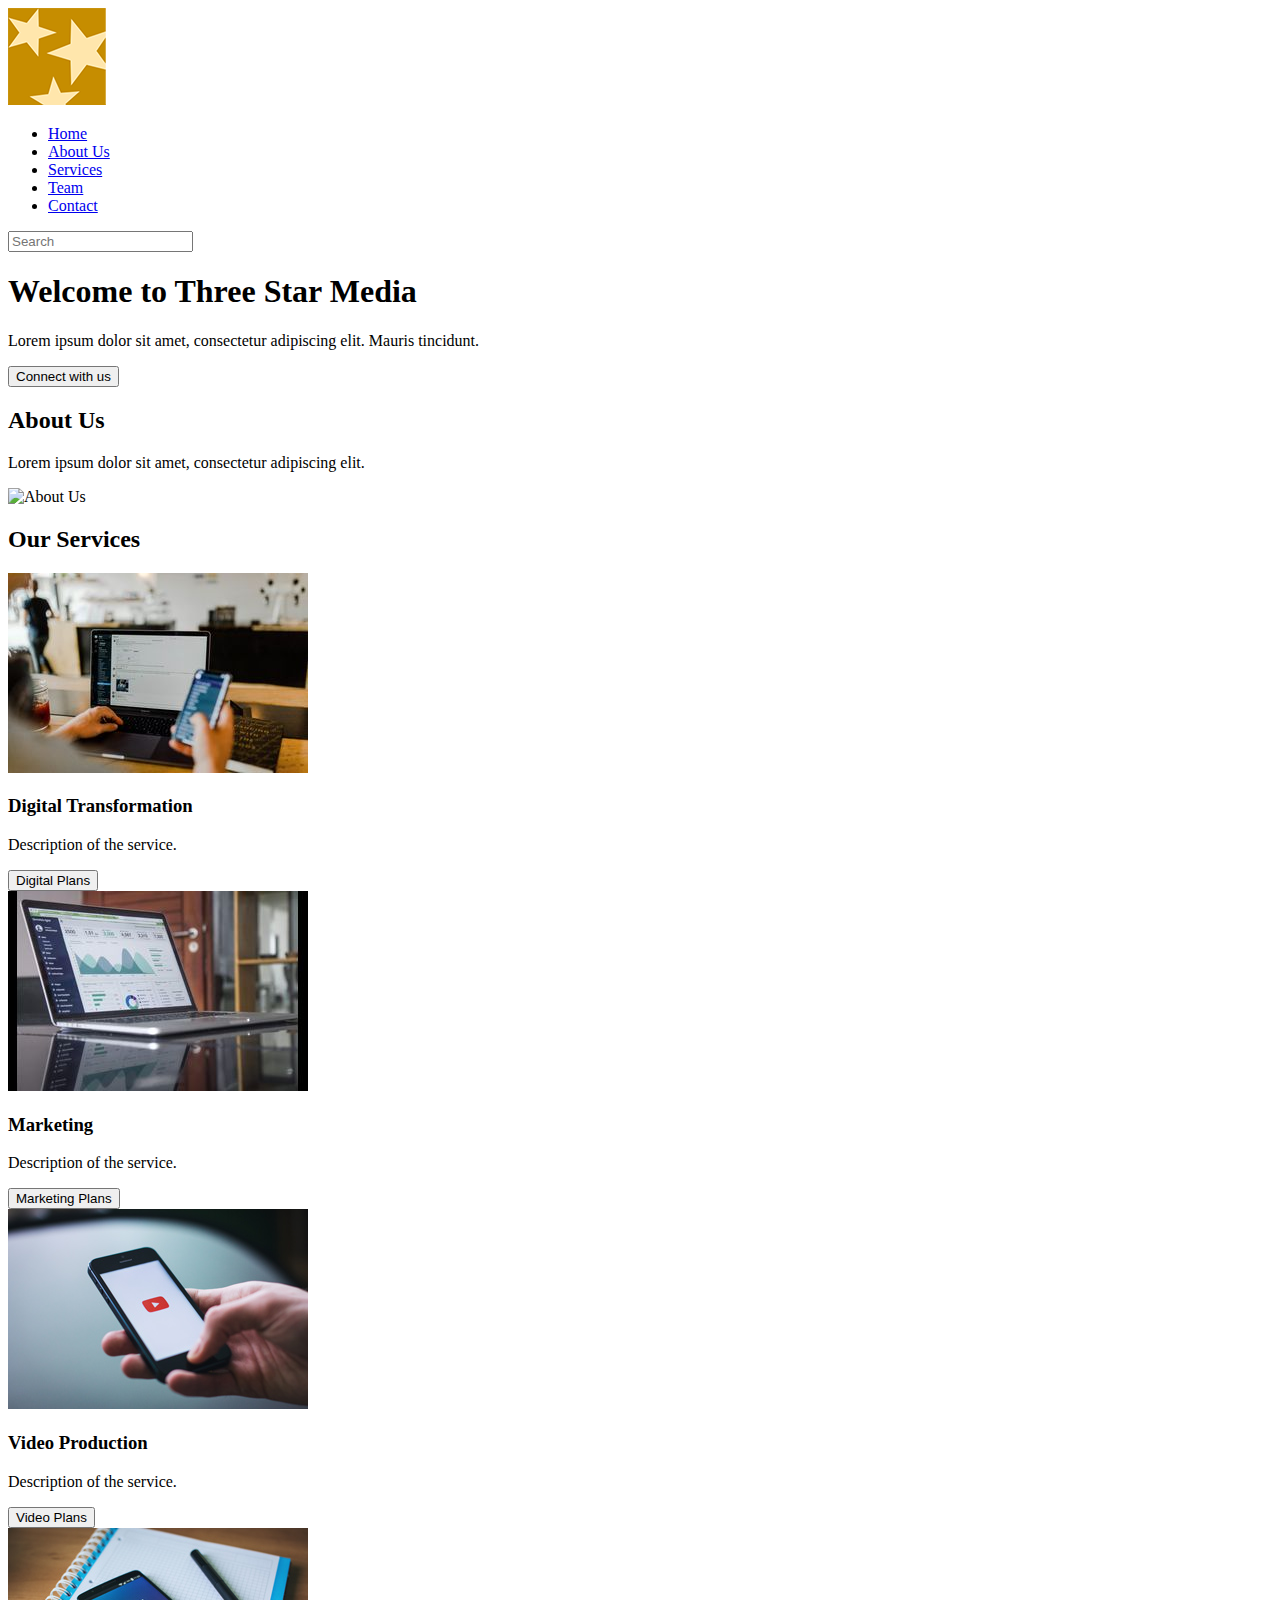
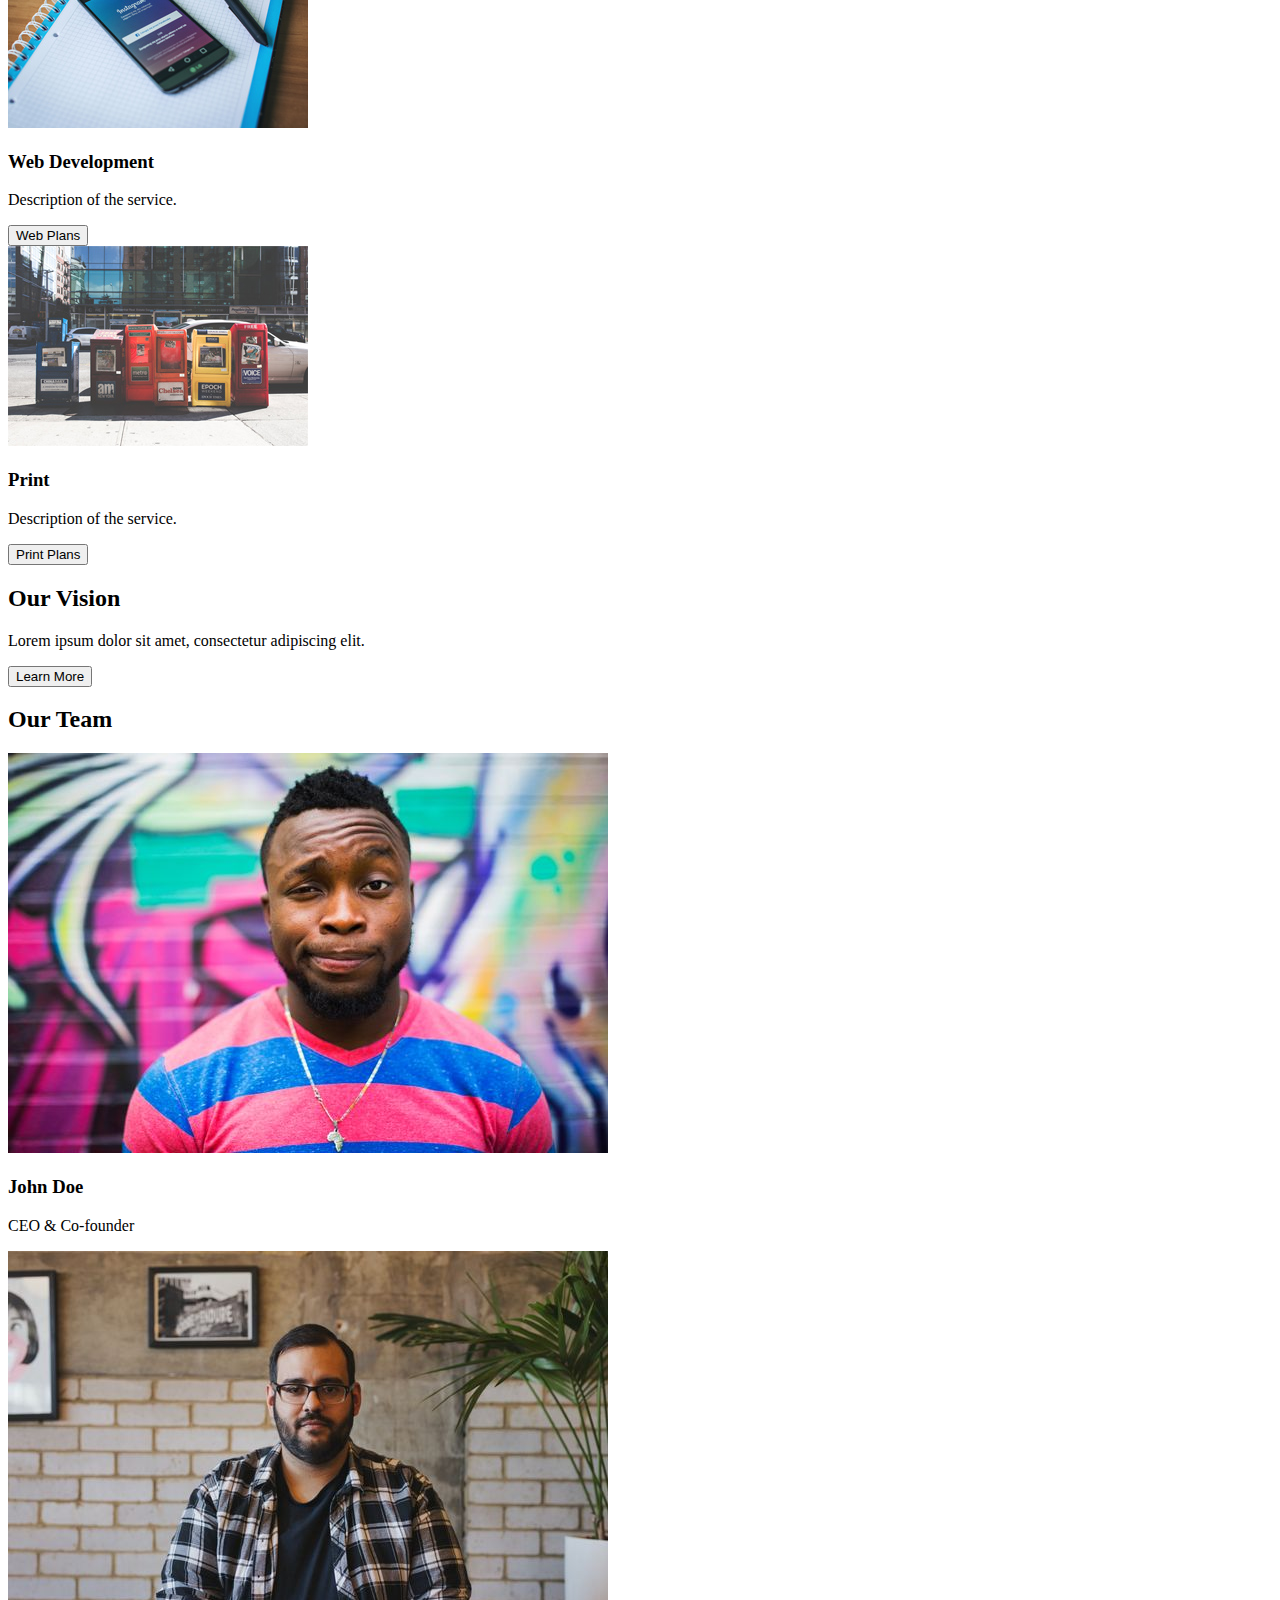
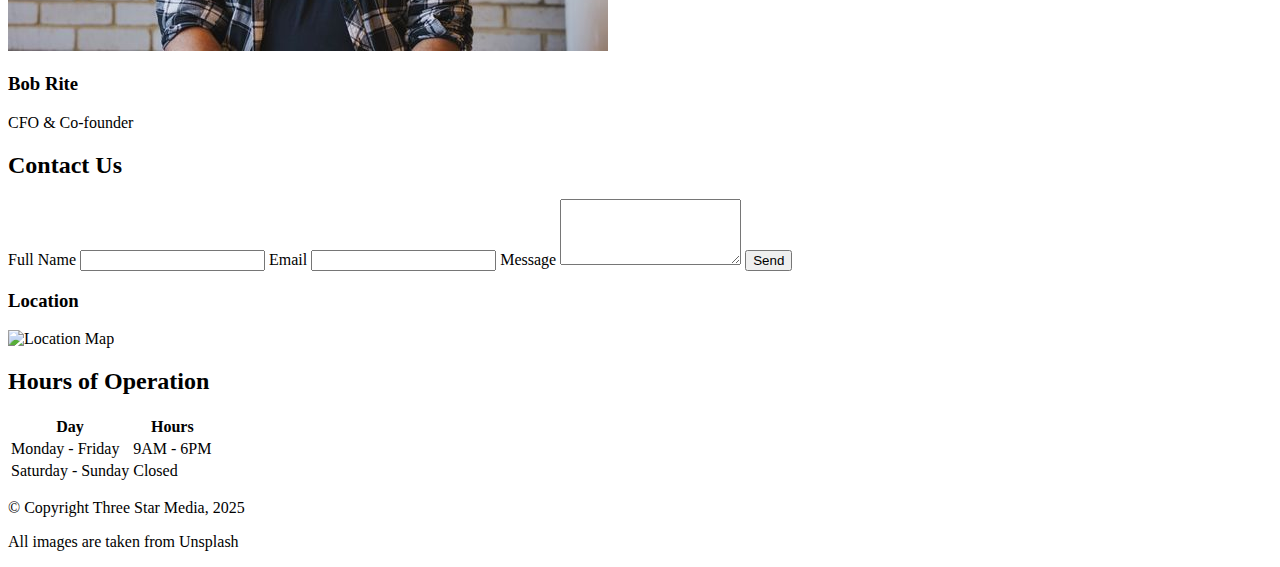
==== final-project/index.html @ 77b92a7c "html structure" ====
<!DOCTYPE html>
<html lang="en">
<head>
    <meta charset="UTF-8">
    <meta name="viewport" content="width=device-width, initial-scale=1.0">
    <title>Three Star Media</title>
</head>
<body>

    <header>
        <div class="logo">
            <img src="./images/logo.png" alt="Three Star Media Logo">
        </div>
        <nav>
            <ul>
                <li><a href="#">Home</a></li>
                <li><a href="#about">About Us</a></li>
                <li><a href="#services">Services</a></li>
                <li><a href="#team">Team</a></li>
                <li><a href="#contact">Contact</a></li>
            </ul>
            <input type="text" placeholder="Search">
        </nav>
    </header>

    <section class="hero">
        <h1>Welcome to Three Star Media</h1>
        <p>Lorem ipsum dolor sit amet, consectetur adipiscing elit. Mauris tincidunt.</p>
        <button>Connect with us</button>
    </section>

    <section id="about">
        <h2>About Us</h2>
        <p>Lorem ipsum dolor sit amet, consectetur adipiscing elit.</p>
        <img src="images/about.jpg" alt="About Us">
    </section>

    <section id="services">
        <h2>Our Services</h2>
        <div class="service">
            <img src="images/digital.jpg" alt="Digital Transformation">
            <h3>Digital Transformation</h3>
            <p>Description of the service.</p>
            <button>Digital Plans</button>
        </div>
        <div class="service">
            <img src="images/marketing.jpg" alt="Marketing">
            <h3>Marketing</h3>
            <p>Description of the service.</p>
            <button>Marketing Plans</button>
        </div>
        <div class="service">
            <img src="images/video.jpg" alt="Video Production">
            <h3>Video Production</h3>
            <p>Description of the service.</p>
            <button>Video Plans</button>
        </div>
        <div class="service">
            <img src="images/web.jpg" alt="Web Development">
            <h3>Web Development</h3>
            <p>Description of the service.</p>
            <button>Web Plans</button>
        </div>
        <div class="service">
            <img src="images/print.jpg" alt="Print">
            <h3>Print</h3>
            <p>Description of the service.</p>
            <button>Print Plans</button>
        </div>
    </section>

    <section class="vision">
        <h2>Our Vision</h2>
        <p>Lorem ipsum dolor sit amet, consectetur adipiscing elit.</p>
        <button>Learn More</button>
    </section>

    <section id="team">
        <h2>Our Team</h2>
        <div class="team-member">
            <img src="images/john.jpg" alt="John Doe">
            <h3>John Doe</h3>
            <p>CEO & Co-founder</p>
        </div>
        <div class="team-member">
            <img src="images/bob.jpg" alt="Bob Rite">
            <h3>Bob Rite</h3>
            <p>CFO & Co-founder</p>
        </div>
    </section>

    <section id="contact">
        <h2>Contact Us</h2>
        <form>
            <label for="fullname">Full Name</label>
            <input type="text" id="fullname" required>

            <label for="email">Email</label>
            <input type="email" id="email" required>

            <label for="message">Message</label>
            <textarea id="message" rows="4" required></textarea>

            <button type="submit">Send</button>
        </form>

        <div class="map">
            <h3>Location</h3>
            <img src="images/map.jpg" alt="Location Map">
        </div>
    </section>

    <section class="hours">
        <h2>Hours of Operation</h2>
        <table>
            <tr>
                <th>Day</th>
                <th>Hours</th>
            </tr>
            <tr>
                <td>Monday - Friday</td>
                <td>9AM - 6PM</td>
            </tr>
            <tr>
                <td>Saturday - Sunday</td>
                <td>Closed</td>
            </tr>
        </table>
    </section>

    <footer>
        <p>&copy; Copyright Three Star Media, 2025</p>
        <p>All images are taken from Unsplash</p>
    </footer>

</body>
</html>
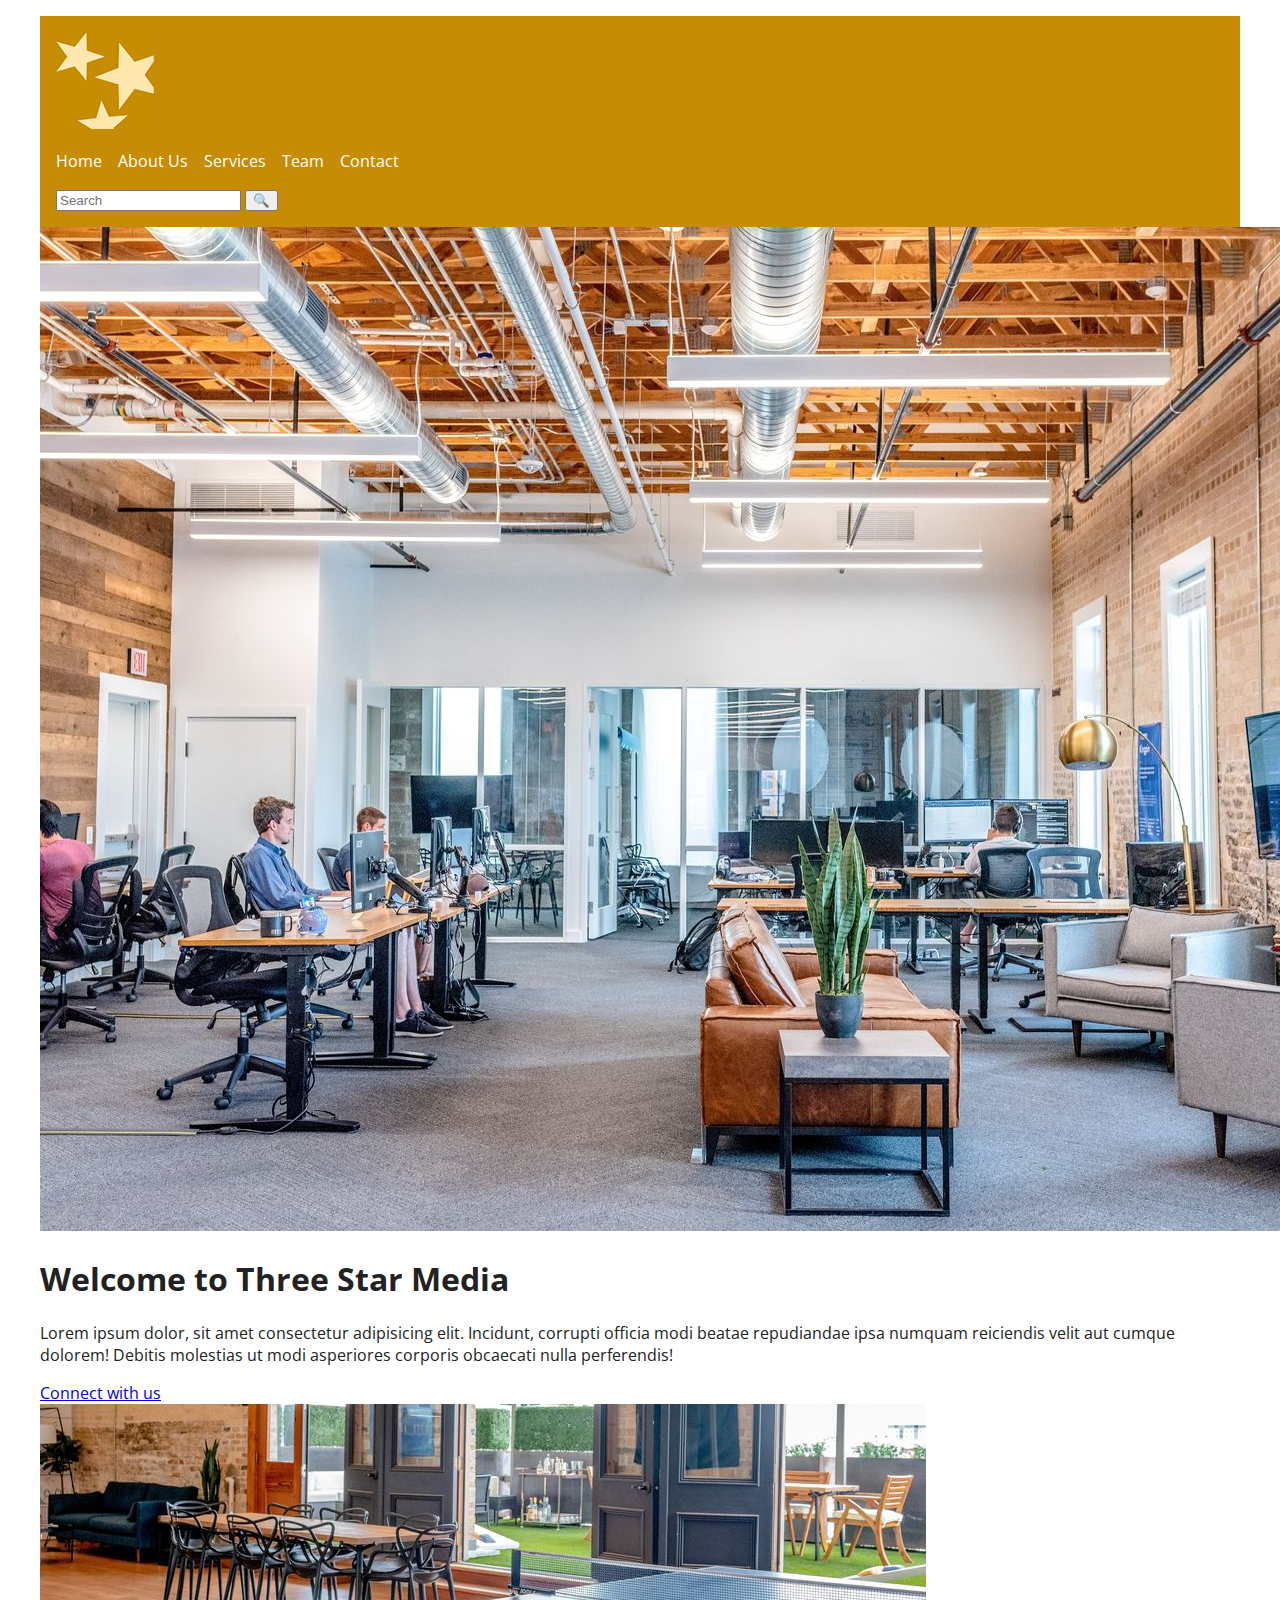
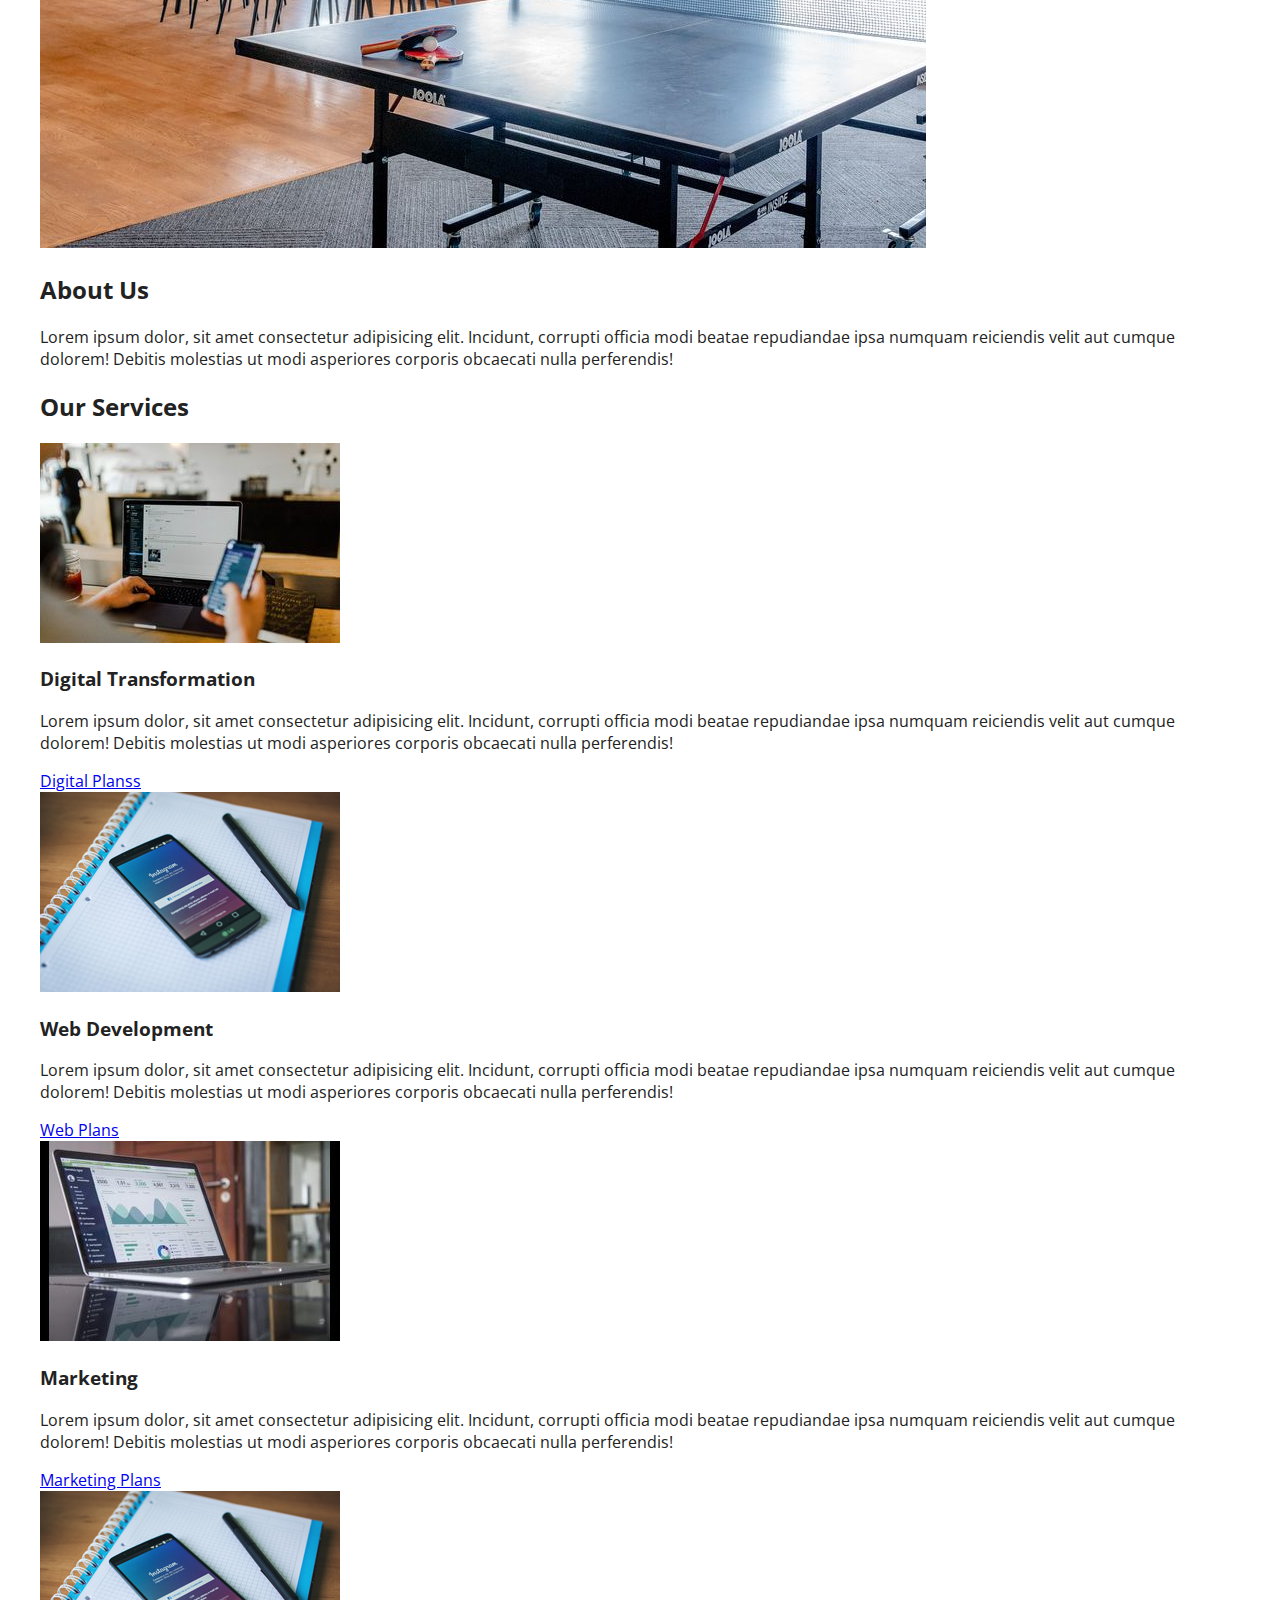
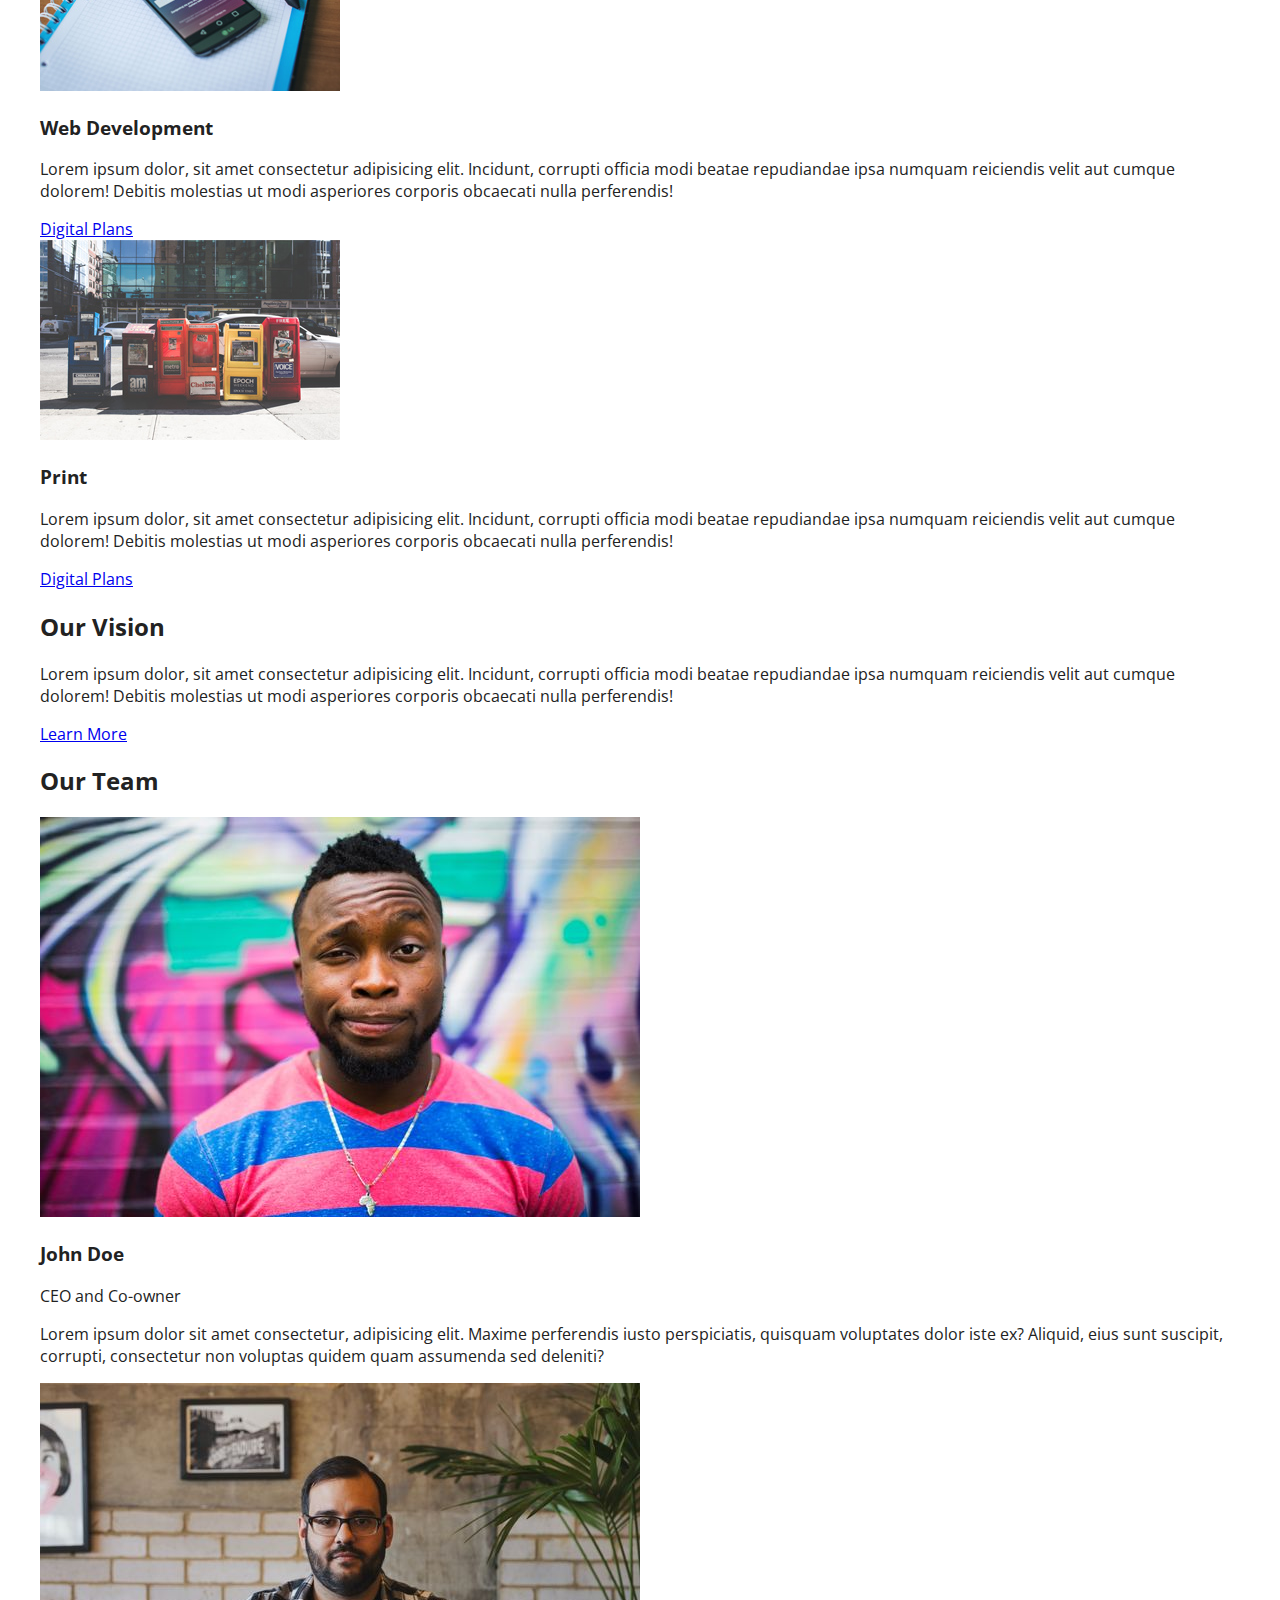
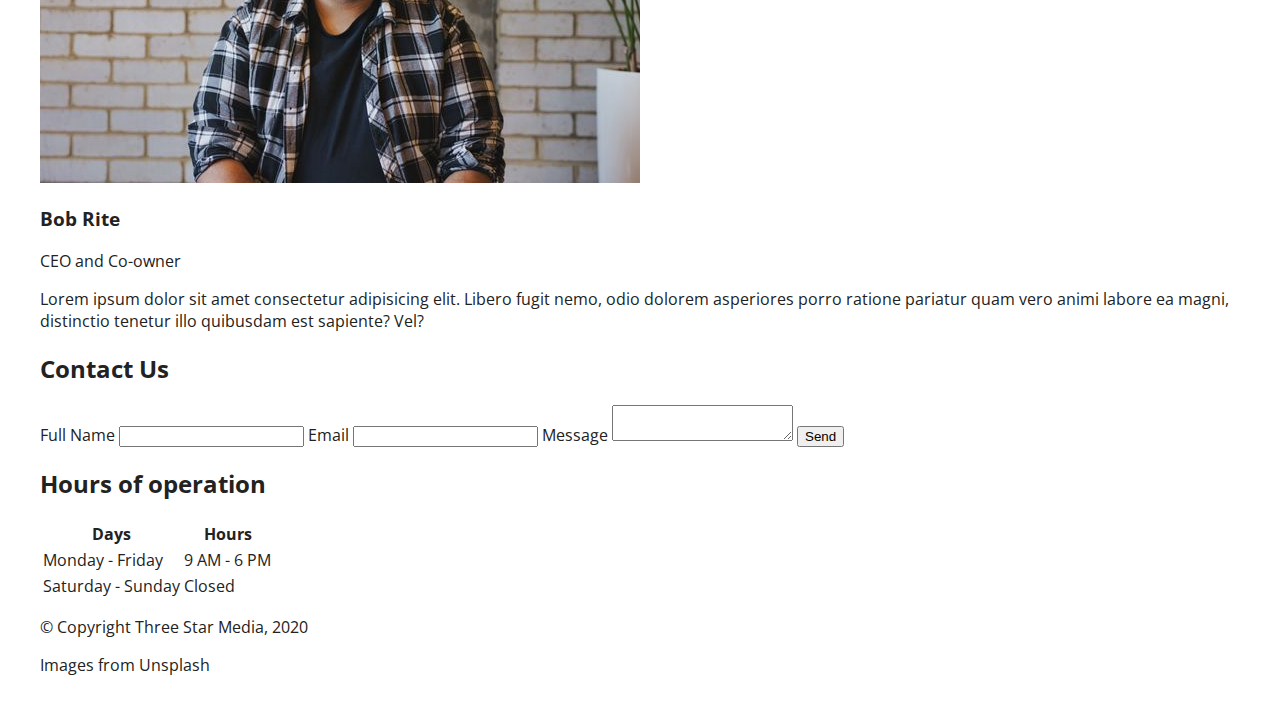
==== commit d47d8aca: "changes" ====
--- a/final-project/index.html
+++ b/final-project/index.html
@@ -1,137 +1,148 @@
 <!DOCTYPE html>
 <html lang="en">
 <head>
-    <meta charset="UTF-8">
-    <meta name="viewport" content="width=device-width, initial-scale=1.0">
-    <title>Three Star Media</title>
+  <meta charset="UTF-8">
+  <meta name="viewport" content="width=device-width, initial-scale=1.0">
+  <title>Three Star Media</title>
+  <link rel="stylesheet" href="css/main.css">
+  <link href="https://fonts.googleapis.com/css2?family=Open+Sans&display=swap" rel="stylesheet">
 </head>
 <body>
 
-    <header>
-        <div class="logo">
-            <img src="./images/logo.png" alt="Three Star Media Logo">
+<header id="header">
+  <nav class="nav-container">
+    <div class="logo"><img src="images/logo.png" alt="Three Star Media"></div>
+    <ul class="nav-links">
+      <li><a href="#">Home</a></li>
+      <li><a href="#">About Us</a></li>
+      <li><a href="#">Services</a></li>
+      <li><a href="#">Team</a></li>
+      <li><a href="#">Contact</a></li>
+    </ul>
+    <form class="search-form">
+      <input type="text" placeholder="Search">
+      <button type="submit">🔍</button>
+    </form>
+  </nav>
+</header>
+
+<main class="container">
+  <section class="hero">
+    <img src="./images/main-banner.jpg" alt="welcome to star Media">
+    <h1>Welcome to Three Star Media</h1>
+    <p>Lorem ipsum dolor, sit amet consectetur adipisicing elit. Incidunt, corrupti officia modi beatae repudiandae ipsa numquam reiciendis velit aut cumque dolorem! Debitis molestias ut modi asperiores corporis obcaecati nulla perferendis!</p>
+    <a href="#" class="btn">Connect with us</a>
+  </section>
+
+  <section class="about" id="about">
+    <img src="./images/about-us.jpg" alt="About Us">
+    <div>
+      <h2>About Us</h2>
+      <p>Lorem ipsum dolor, sit amet consectetur adipisicing elit. Incidunt, corrupti officia modi beatae repudiandae ipsa numquam reiciendis velit aut cumque dolorem! Debitis molestias ut modi asperiores corporis obcaecati nulla perferendis!</p>
+    </div>
+  </section>
+
+  <section id="services">
+    <h2>Our Services</h2>
+    <div class="services-grid">
+      <div class="service-card">
+        <img src="images/digital.jpg" alt="Digital Transformation">
+        <h3>Digital Transformation</h3>
+        <p>Lorem ipsum dolor, sit amet consectetur adipisicing elit. Incidunt, corrupti officia modi beatae repudiandae ipsa numquam reiciendis velit aut cumque dolorem! Debitis molestias ut modi asperiores corporis obcaecati nulla perferendis!</p>
+        <a href="#" class="btn">Digital Planss</a>
+      </div>
+      <div class="services-grid">
+        <div class="service-card">
+          <img src="images/web.jpg" alt="Web Development">
+          <h3>Web Development</h3>
+          <p>Lorem ipsum dolor, sit amet consectetur adipisicing elit. Incidunt, corrupti officia modi beatae repudiandae ipsa numquam reiciendis velit aut cumque dolorem! Debitis molestias ut modi asperiores corporis obcaecati nulla perferendis!</p>
+          <a href="#" class="btn">Web Plans</a>
         </div>
-        <nav>
-            <ul>
-                <li><a href="#">Home</a></li>
-                <li><a href="#about">About Us</a></li>
-                <li><a href="#services">Services</a></li>
-                <li><a href="#team">Team</a></li>
-                <li><a href="#contact">Contact</a></li>
-            </ul>
-            <input type="text" placeholder="Search">
-        </nav>
-    </header>
-
-    <section class="hero">
-        <h1>Welcome to Three Star Media</h1>
-        <p>Lorem ipsum dolor sit amet, consectetur adipiscing elit. Mauris tincidunt.</p>
-        <button>Connect with us</button>
-    </section>
-
-    <section id="about">
-        <h2>About Us</h2>
-        <p>Lorem ipsum dolor sit amet, consectetur adipiscing elit.</p>
-        <img src="images/about.jpg" alt="About Us">
-    </section>
-
-    <section id="services">
-        <h2>Our Services</h2>
-        <div class="service">
-            <img src="images/digital.jpg" alt="Digital Transformation">
-            <h3>Digital Transformation</h3>
-            <p>Description of the service.</p>
-            <button>Digital Plans</button>
-        </div>
-        <div class="service">
+        <div class="services-grid">
+          <div class="service-card">
             <img src="images/marketing.jpg" alt="Marketing">
             <h3>Marketing</h3>
-            <p>Description of the service.</p>
-            <button>Marketing Plans</button>
-        </div>
-        <div class="service">
-            <img src="images/video.jpg" alt="Video Production">
-            <h3>Video Production</h3>
-            <p>Description of the service.</p>
-            <button>Video Plans</button>
-        </div>
-        <div class="service">
-            <img src="images/web.jpg" alt="Web Development">
-            <h3>Web Development</h3>
-            <p>Description of the service.</p>
-            <button>Web Plans</button>
-        </div>
-        <div class="service">
-            <img src="images/print.jpg" alt="Print">
-            <h3>Print</h3>
-            <p>Description of the service.</p>
-            <button>Print Plans</button>
-        </div>
-    </section>
+            <p>Lorem ipsum dolor, sit amet consectetur adipisicing elit. Incidunt, corrupti officia modi beatae repudiandae ipsa numquam reiciendis velit aut cumque dolorem! Debitis molestias ut modi asperiores corporis obcaecati nulla perferendis!</p>
+            <a href="#" class="btn">Marketing Plans</a>
+          </div>
+          <div class="services-grid">
+            <div class="service-card">
+              <img src="images/web.jpg" alt="Web Development">
+              <h3>Web Development</h3>
+              <p>Lorem ipsum dolor, sit amet consectetur adipisicing elit. Incidunt, corrupti officia modi beatae repudiandae ipsa numquam reiciendis velit aut cumque dolorem! Debitis molestias ut modi asperiores corporis obcaecati nulla perferendis!</p>
+              <a href="#" class="btn">Digital Plans</a>
+            </div>
+            <div class="services-grid">
+              <div class="service-card">
+                <img src="images/print.jpg" alt="Print">
+                <h3>Print</h3>
+                <p>Lorem ipsum dolor, sit amet consectetur adipisicing elit. Incidunt, corrupti officia modi beatae repudiandae ipsa numquam reiciendis velit aut cumque dolorem! Debitis molestias ut modi asperiores corporis obcaecati nulla perferendis!</p>
+                <a href="#" class="btn">Digital Plans</a>
+              </div>
+      <!-- Repeat for other services -->
+    </div>
+  </section>
 
-    <section class="vision">
-        <h2>Our Vision</h2>
-        <p>Lorem ipsum dolor sit amet, consectetur adipiscing elit.</p>
-        <button>Learn More</button>
-    </section>
+  <section id="vision" class="vision">
+    <h2>Our Vision</h2>
+    <p>Lorem ipsum dolor, sit amet consectetur adipisicing elit. Incidunt, corrupti officia modi beatae repudiandae ipsa numquam reiciendis velit aut cumque dolorem! Debitis molestias ut modi asperiores corporis obcaecati nulla perferendis!</p>
+    <a href="#" class="btn">Learn More</a>
+  </section>
 
-    <section id="team">
-        <h2>Our Team</h2>
-        <div class="team-member">
-            <img src="images/john.jpg" alt="John Doe">
-            <h3>John Doe</h3>
-            <p>CEO & Co-founder</p>
-        </div>
-        <div class="team-member">
-            <img src="images/bob.jpg" alt="Bob Rite">
-            <h3>Bob Rite</h3>
-            <p>CFO & Co-founder</p>
-        </div>
-    </section>
+  <section id="team">
+    <h2>Our Team</h2>
+    <div class="team-members">
+      <div class="team-member">
+        <img src="./images/john.jpg" alt="John Doe">
+        <h3>John Doe</h3>
+        <p>CEO and Co-owner</p>
+        <p>Lorem ipsum dolor sit amet consectetur, adipisicing elit. Maxime perferendis iusto perspiciatis, quisquam voluptates dolor iste ex? Aliquid, eius sunt suscipit, corrupti, consectetur non voluptas quidem quam assumenda sed deleniti?</p>
+      </div>
+      <div class="team-member">
+        <img src="./images/bob.jpg" alt="Bob Rite">
+        <h3>Bob Rite</h3>
+        <p>CEO and Co-owner</p>
+        <p>Lorem ipsum dolor sit amet consectetur adipisicing elit. Libero fugit nemo, odio dolorem asperiores porro ratione pariatur quam vero animi labore ea magni, distinctio tenetur illo quibusdam est sapiente? Vel?</p>
+      </div>
+    </div>
+  </section>
 
-    <section id="contact">
-        <h2>Contact Us</h2>
-        <form>
-            <label for="fullname">Full Name</label>
-            <input type="text" id="fullname" required>
+  <section id="contact">
+    <h2>Contact Us</h2>
+    <div class="contact-grid">
+      <form>
+        <label>Full Name</label>
+        <input type="text">
+        <label>Email</label>
+        <input type="email">
+        <label>Message</label>
+        <textarea></textarea>
+        <button type="submit" class="btn">Send</button>
+      </form>
+      <div class="map">
+        <!-- Embed map here -->
+      </div>
+    </div>
+  </section>
 
-            <label for="email">Email</label>
-            <input type="email" id="email" required>
+  <section id="hours">
+    <h2>Hours of operation</h2>
+    <table>
+      <thead>
+        <tr><th>Days</th><th>Hours</th></tr>
+      </thead>
+      <tbody>
+        <tr><td>Monday - Friday</td><td>9 AM - 6 PM</td></tr>
+        <tr><td>Saturday - Sunday</td><td>Closed</td></tr>
+      </tbody>
+    </table>
+  </section>
+</main>
 
-            <label for="message">Message</label>
-            <textarea id="message" rows="4" required></textarea>
-
-            <button type="submit">Send</button>
-        </form>
-
-        <div class="map">
-            <h3>Location</h3>
-            <img src="images/map.jpg" alt="Location Map">
-        </div>
-    </section>
-
-    <section class="hours">
-        <h2>Hours of Operation</h2>
-        <table>
-            <tr>
-                <th>Day</th>
-                <th>Hours</th>
-            </tr>
-            <tr>
-                <td>Monday - Friday</td>
-                <td>9AM - 6PM</td>
-            </tr>
-            <tr>
-                <td>Saturday - Sunday</td>
-                <td>Closed</td>
-            </tr>
-        </table>
-    </section>
-
-    <footer>
-        <p>&copy; Copyright Three Star Media, 2025</p>
-        <p>All images are taken from Unsplash</p>
-    </footer>
+<footer>
+  <p>© Copyright Three Star Media, 2020</p>
+  <p>Images from Unsplash</p>
+</footer>
 
 </body>
-</html>
+</html>--- a/final-project/css/main.css
+++ b/final-project/css/main.css
@@ -0,0 +1,68 @@
+/* style.css */
+
+/* Base styles - Mobile first */
+body {
+    font-family: 'Open Sans', sans-serif;
+    color: #222;
+    margin: 0 auto;
+    max-width: 1200px;
+    padding: 1rem;
+    background-color: white;
+  }
+  
+  /* Header styling */
+  header {
+    background-color: #c78c06;
+    color: white;
+    padding: 1rem;
+  }
+  
+  /* Navigation */
+  nav ul {
+    display: flex;
+    gap: 1rem;
+    list-style: none;
+    padding: 0;
+  }
+  
+  nav a {
+    color: white;
+    text-decoration: none;
+  }
+  
+  /* Grid example */
+  .grid-section {
+    display: grid;
+    gap: 1rem;
+    margin-top: 2rem;
+  }
+  
+  .grid-item {
+    background-color: #ffe6ac;
+    padding: 1rem;
+  }
+  
+  /* Flexbox example */
+  .flex-section {
+    display: flex;
+    flex-direction: column;
+    gap: 1rem;
+    margin-top: 2rem;
+  }
+  
+  .flex-item {
+    background-color: #c78c06;
+    color: white;
+    padding: 1rem;
+  }
+  
+  /* Media Queries for 760px and above */
+  @media (min-width: 760px) {
+    .flex-section {
+      flex-direction: row;
+    }
+  
+    .grid-section {
+      grid-template-columns: 1fr 1fr;
+    }
+  }